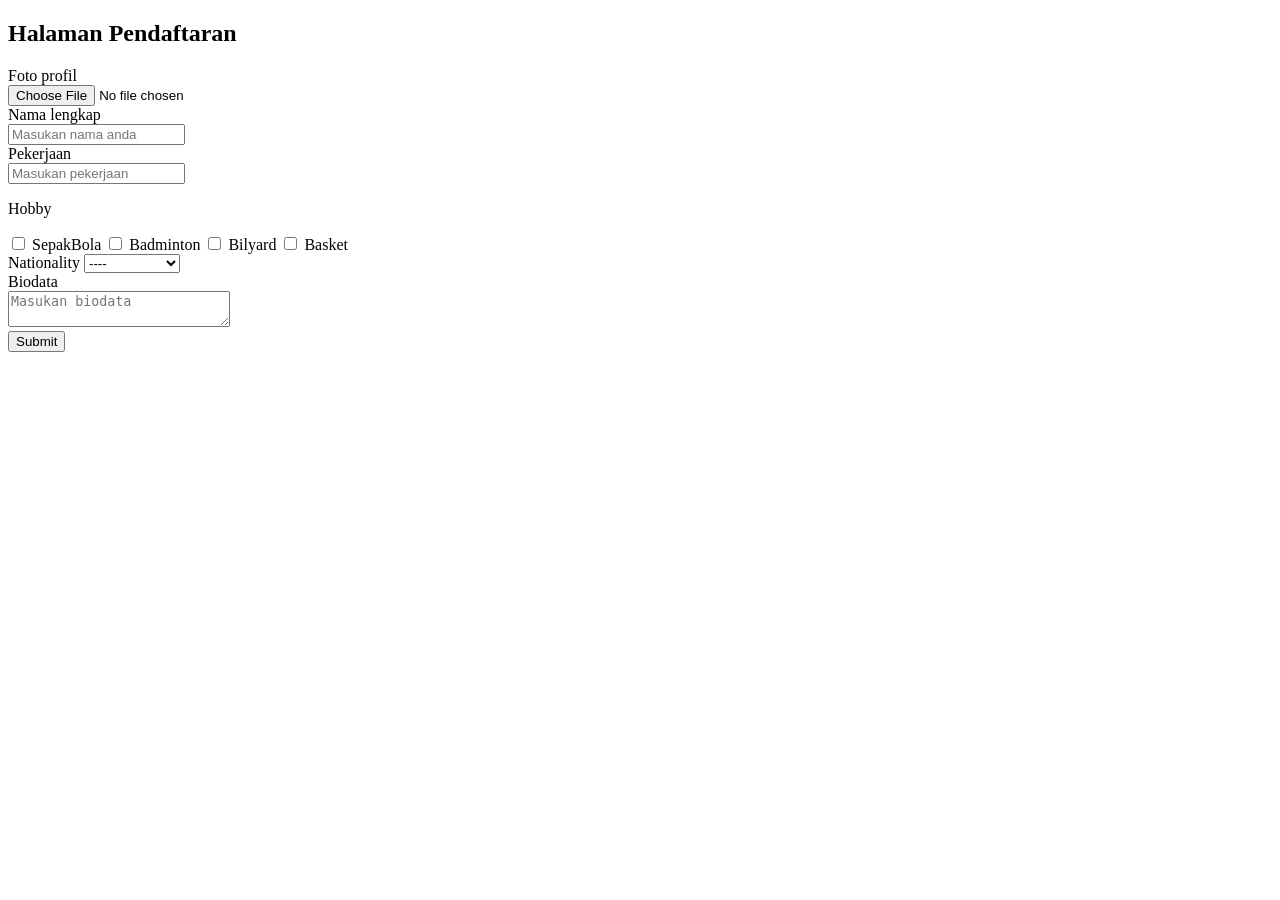
==== form.html @ 6060855f "task_salt_htmlcss" ====
<!DOCTYPE html>
<html lang="en">
<head>
    <meta charset="UTF-8">
    <meta http-equiv="X-UA-Compatible" content="IE=edge">
    <meta name="viewport" content="width=device-width, initial-scale=1.0">
    <link rel="stylesheet" href="/2-html&css/tugas1/src/style/form.css">
    <title>form</title>
</head>
<body>
    <main>
        <form action="./src/page/card.html">
            <h2>Halaman Pendaftaran</h2>
            <div class="text foto">
                <label for="file">Foto profil</label><br>
                <input type="file" name="file" id="file">
            </div>
    
            <div class="text namaLengkap">
                <label for="name">Nama lengkap</label><br>
                <input type="text" name="name" id="name" placeholder="Masukan nama anda">
            </div>
    
            <div class="text pekerJaan">
                <label for="pekerjaan">Pekerjaan</label><br>
                <input type="text" name="name" id="pekerjaan" placeholder="Masukan pekerjaan">
            </div>
    
            <div class="text">
                <p>Hobby</p>
                <input type="checkbox" name="hobby" id="hobby">
                <label for="hobby">SepakBola</label>
                <input type="checkbox" name="hobby" id="Badminton">
                <label for="Badminton">Badminton</label>
                <input type="checkbox" name="hobby" id="Bilyard">
                <label for="Bilyard">Bilyard</label>
                <input type="checkbox" name="hobby" id="Basket">
                <label for="Basket">Basket</label>
            </div>
    
            <div class="text">
                <label for="nationality">Nationality</label>
                <select name="nationality" id="nationality">
                    <option value="">----</option>
                    <option value="">INDONESIA</option>
                    <option value="">MALAYSIA</option>
                    <option value="">THAILAND</option>
                </select>
            </div>
    
            <div class="text">
                <label for="bio">Biodata</label><br>
                <textarea name="bio" id="bio" cols="25" rows="0" placeholder="Masukan biodata"></textarea>
            </div>
    
            <button type="submit">Submit</button>
        </form>
    </main>
</body>
</html>
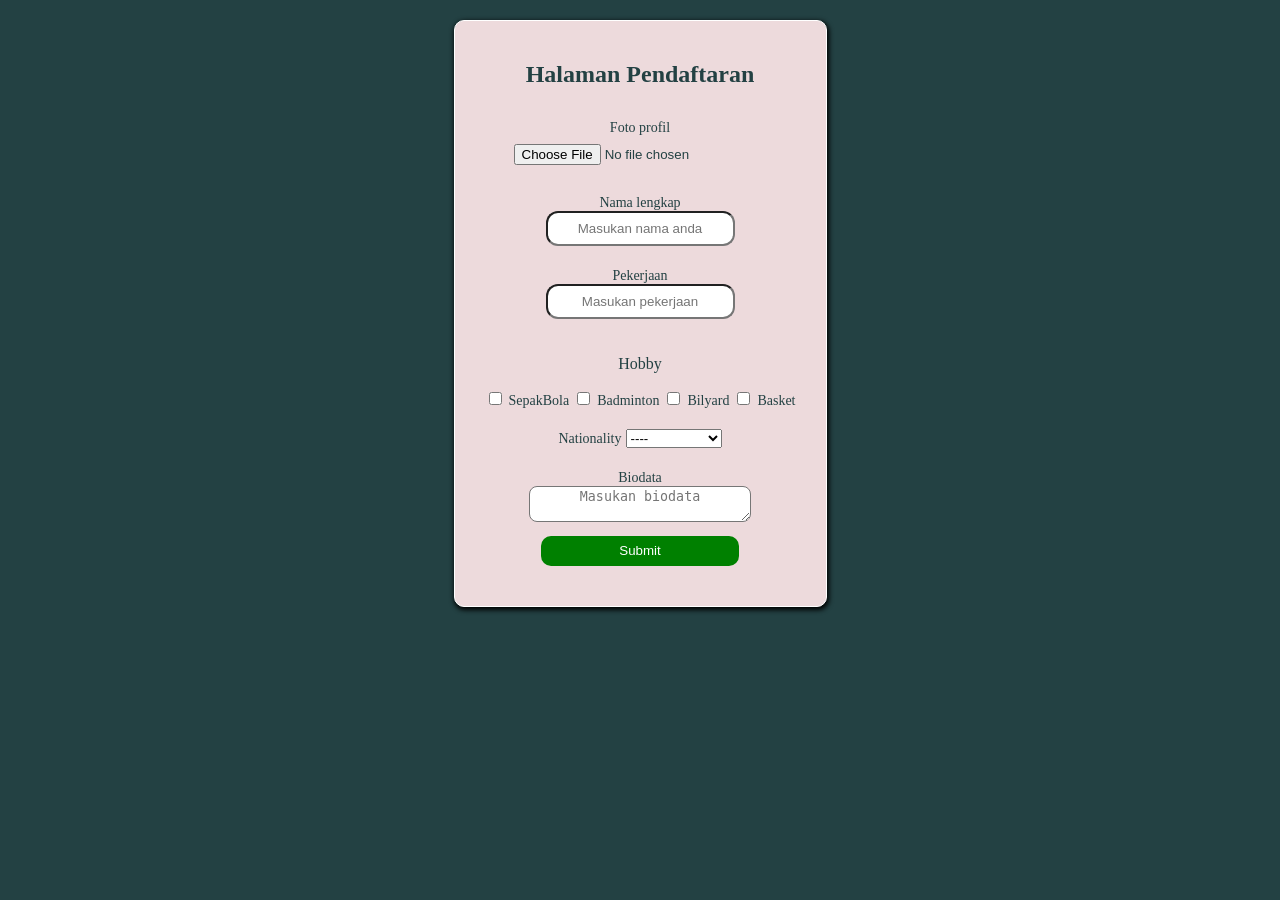
==== commit 72694161: "update btn" ====
--- a/form.html
+++ b/form.html
@@ -4,7 +4,7 @@
     <meta charset="UTF-8">
     <meta http-equiv="X-UA-Compatible" content="IE=edge">
     <meta name="viewport" content="width=device-width, initial-scale=1.0">
-    <link rel="stylesheet" href="/2-html&css/tugas1/src/style/form.css">
+    <link rel="stylesheet" href="/src/style/form.css">
     <title>form</title>
 </head>
 <body>
--- a/src/style/form.css
+++ b/src/style/form.css
@@ -0,0 +1,51 @@
+body {
+    margin: 0;
+    padding: 0;
+    background-color: #234143;
+}
+main {
+    display: flex;
+    justify-content: center;
+}
+
+form {
+    background-color: #eddadc;
+    color: #234143;
+    margin-top: 20px;
+    text-align: center;
+    border: 1px solid white;
+    box-shadow: 1px 2px 5px 1px black;
+    border-radius: 10px;
+    width: auto;
+    height: auto;
+    padding: 20px;
+    padding-bottom: 40px;
+}
+
+input {
+    text-align: center;
+    border-radius: 12px;
+    padding: 8px;
+}
+
+textarea {
+    text-align: center;
+    border-radius: 8px;
+}
+
+button {
+    color: white;
+    border: none;
+    background-color: green;
+    width: 60%;
+    height: 30px;
+    border-radius: 10px;
+}
+label {
+    font-size: 14px;
+    margin-bottom: 20px;
+}
+
+.text {
+    padding: 10px;
+}
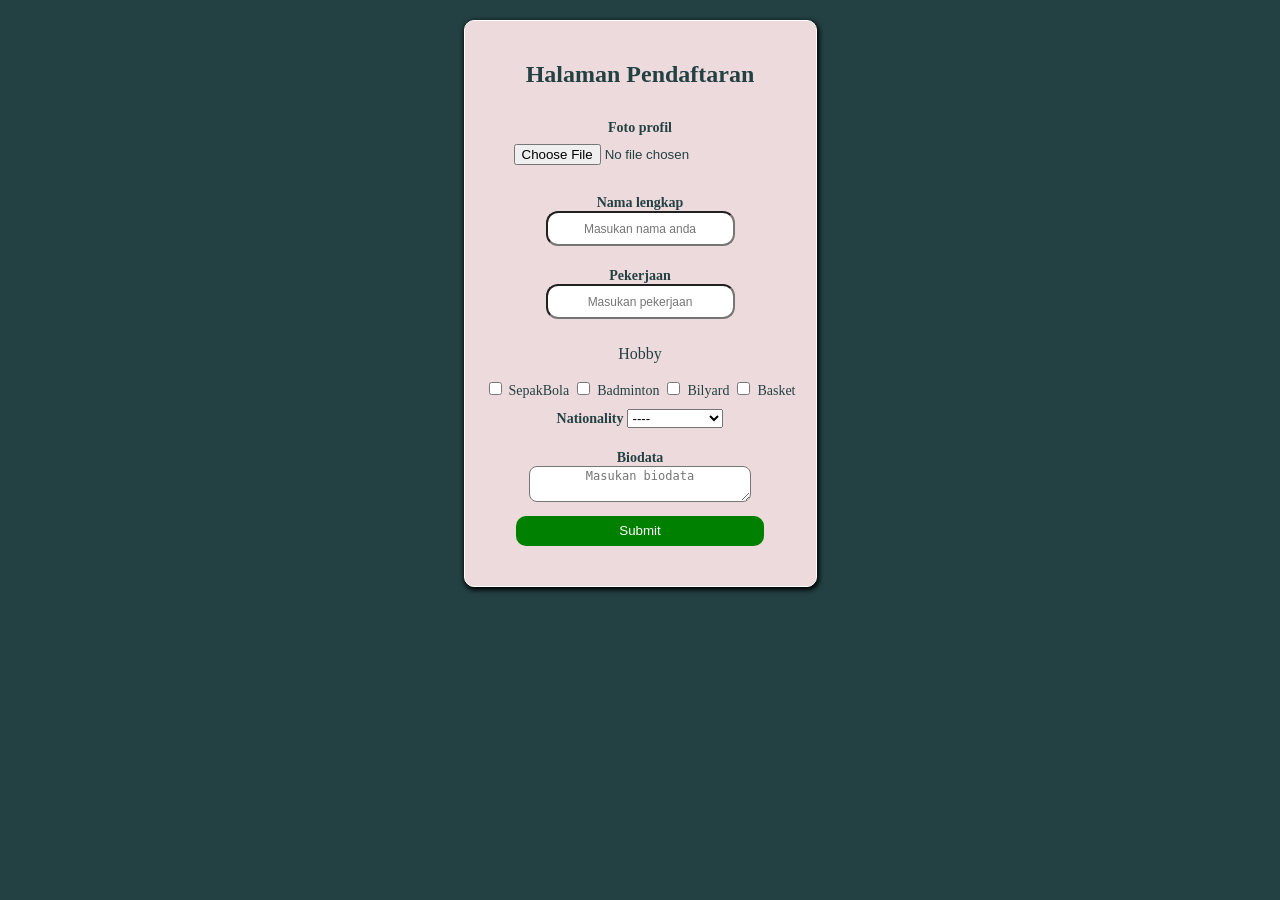
==== commit 23d49bb2: "update btn" ====
--- a/form.html
+++ b/form.html
@@ -26,7 +26,7 @@
                 <input type="text" name="name" id="pekerjaan" placeholder="Masukan pekerjaan">
             </div>
     
-            <div class="text">
+            <div>
                 <p>Hobby</p>
                 <input type="checkbox" name="hobby" id="hobby">
                 <label for="hobby">SepakBola</label>
--- a/src/style/form.css
+++ b/src/style/form.css
@@ -37,7 +37,7 @@
     color: white;
     border: none;
     background-color: green;
-    width: 60%;
+    width: 80%;
     height: 30px;
     border-radius: 10px;
 }
@@ -46,6 +46,11 @@
     margin-bottom: 20px;
 }
 
+::placeholder {
+    font-size: 12px;
+}
+
 .text {
+    font-weight: bold;
     padding: 10px;
 }
